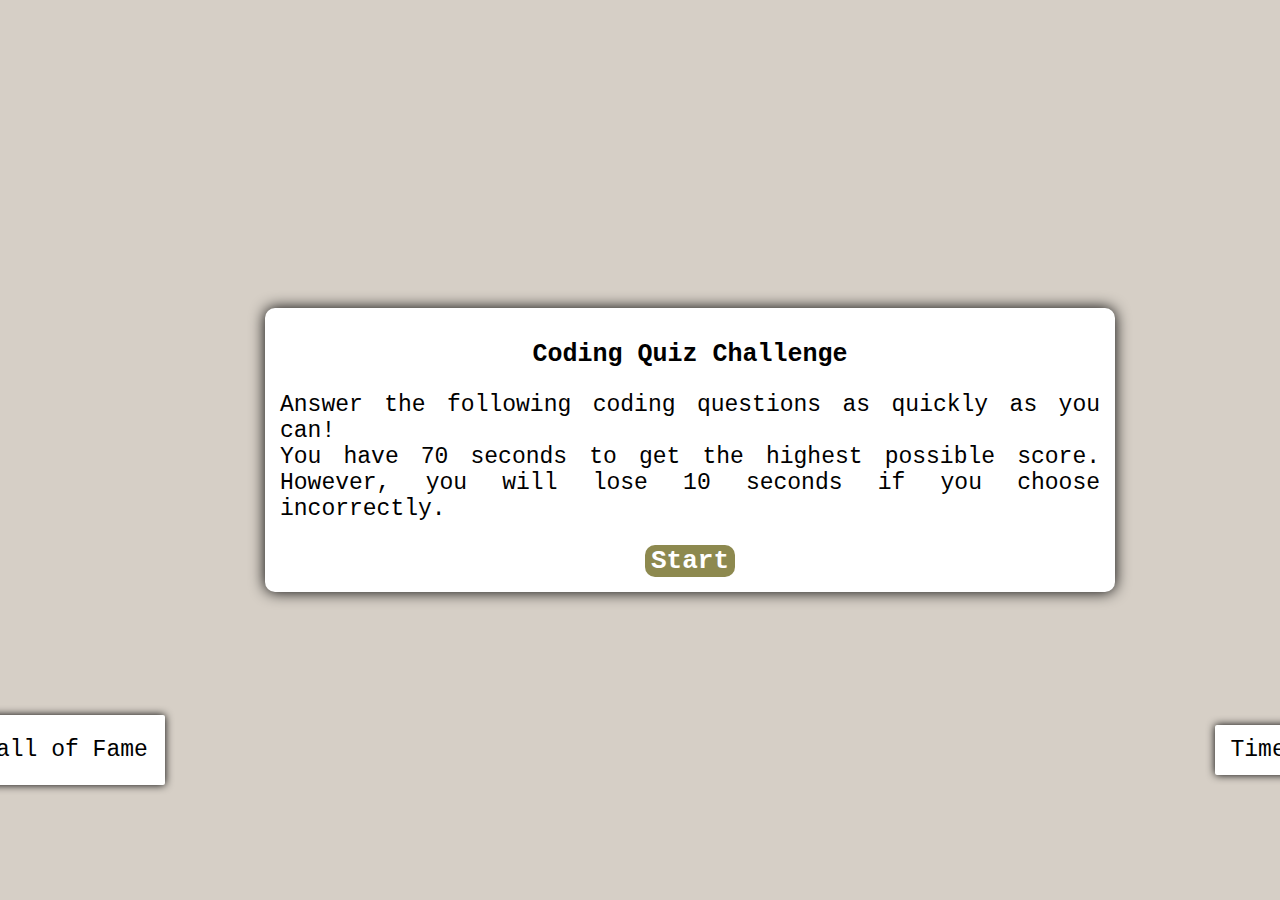
==== index.html @ 0040bf9d "initial repo file, it needs changes on README and 'Hall of Fame' button" ====
<!DOCTYPE html>
<html lang="en">
<head>
    <meta charset="UTF-8">
    <meta http-equiv="X-UA-Compatible" content="IE=edge">
    <meta name="viewport" content="width=device-width, initial-scale=1.0">
    <link rel="stylesheet" href="./assets/style.css">

    <title>Web APIs Quiz Challenge</title>
</head>
<body>

<!--Display for users' scores-->
<nav id="previous-results" class="results-button">Hall of Fame</nav>

<!--Structure for main content-->
    <div class="container-card"> 

<!--Quiz intro-->
    <section id="quiz-intro">
    <h1>Coding Quiz Challenge</h1>
        <p>Answer the following coding questions as quickly as you can!<br>
           You have 70 seconds to get the highest possible score. However, you will lose 10 seconds if you choose incorrectly.
        </p> 
    </section>

<!--Score display-->
    <section id="quiz-score" class="hide">
    <h1> Finished  </h1>
        <p>Your score is:<span id="score"></span>/100</p> 
        <p>
            <label for="initials">Please add your Initial</label>
            <input type="text" id="initials" name="initials" maxlength="4" />
        </p>
        <button id="save" class="button" onclick="saveScore(document.getElementById('initials').value)">Save</button>
    </section>


<!--Question/ Answer container-->
        <div id = "q-container" class ="hide">
        <div id="question">Question?</div>
            <div id="answer-options" class = "options-style">
                <button class="button">Option 1</button>
                <button class="button">Option 2</button>
                <button class="button">Option 3</button>
                <button class="button">Option 4</button>
            </div>
        </div>

<!--Navigation buttons-->
        <div id = "nav-buttons">

            <button id="start-button" class="button start-button">Start</button>
            <button id="next-button" class="hide button next-button">Next</button>
                               
        </div>
    </div>


<!--Timer-->
<div id="countdown" class="timer">Timer</div>

    <script src="./assets/script.js"></script>
</body>
</html>
---- assets/style.css ----
*, *::before, *::after{ 
    box-sizing: border-box;
    font-family: monospace;
    font-size: 23px;
}

/* ---- default document color variables ---- */
:root {
    --background: rgb(214, 207, 198);
    --container-background: white;
    --answers-purple: rgb(141, 137, 79);
    --correct-answers: green;
    --wrong-answers: red;
    --main-font: white;
    --hover-font: rgb(78, 77, 71);
    --hover-answers: rgb(224, 150, 39);  
}



body {
    padding: 0;
    margin: 0;
    display: flex;
    width: 100%;
    height: 100vh;
    align-items: center;
    justify-content: center;
    background-color: var(--background);
}

nav {
    position: relative;
    top: 300px;
    right: 100px;
    background-color: white;
    border-radius: 2px;
    box-shadow: 0 0 8px;
    position: relative;
    /* top: 300px; */
    /* left: 100px; */
    display: inline-flex;
    height: 70px;
    width: 200px;
    justify-content: center;
    align-items: center;

}


/* ---- Quiz Introduction header and text specs ----  */
h1 {
    text-align: center;
    font-size: 25px;
    font-weight: bold;
    
}

p {
    text-align: justify;
}



/* ----- Timer ----- */
.timer {
    background-color: var(--container-background);
    border-radius: 2px;
    box-shadow: 0 0 8px;
    position: relative;
    top: 300px;
    left: 100px;
    display: inline-flex;
    height: 50px;
    width: 100px;
    justify-content: center;
    align-items: center;

}




/* ---- Question content box container ---- */
.container-card {
    width: 850px;
    max-width: 80%;
    background-color: var(--container-background);
    border-radius: 10px;
    padding: 15px;
    box-shadow: 0 0 15px;
}

#question {
    text-align: center;
}

/* ---- style for the answer options inside the question container ---- */
.options-style {
    display: grid;
    grid-template-columns: repeat(2, auto);
    gap:15px;
    margin-top: 20px;
    margin-bottom: 20px;

}


/* ---- specs for all defined buttons ---- */

.button {
    border: 2px;
    border-radius: 10px;
    background-color: var(--answers-purple);
    color: var(--main-font);

}

.button:hover {
    background-color: var(--hover-answers);
    color: var(--hover-font);
}

.button.correct {
    background-color: var(--correct-answers);
    color: var(--main-font);
}

.button.wrong {
    background-color: var(--wrong-answers);
    color: var(--main-font);
}

.start-button, .next-button {
    font-size: 26px;
    font-weight: bold;
}

#nav-buttons {
    display: flex;
    align-items: center;
    justify-content: center;
}


/* ---- sets the default visible items of the page ---- */
.hide {
    display:none;
}
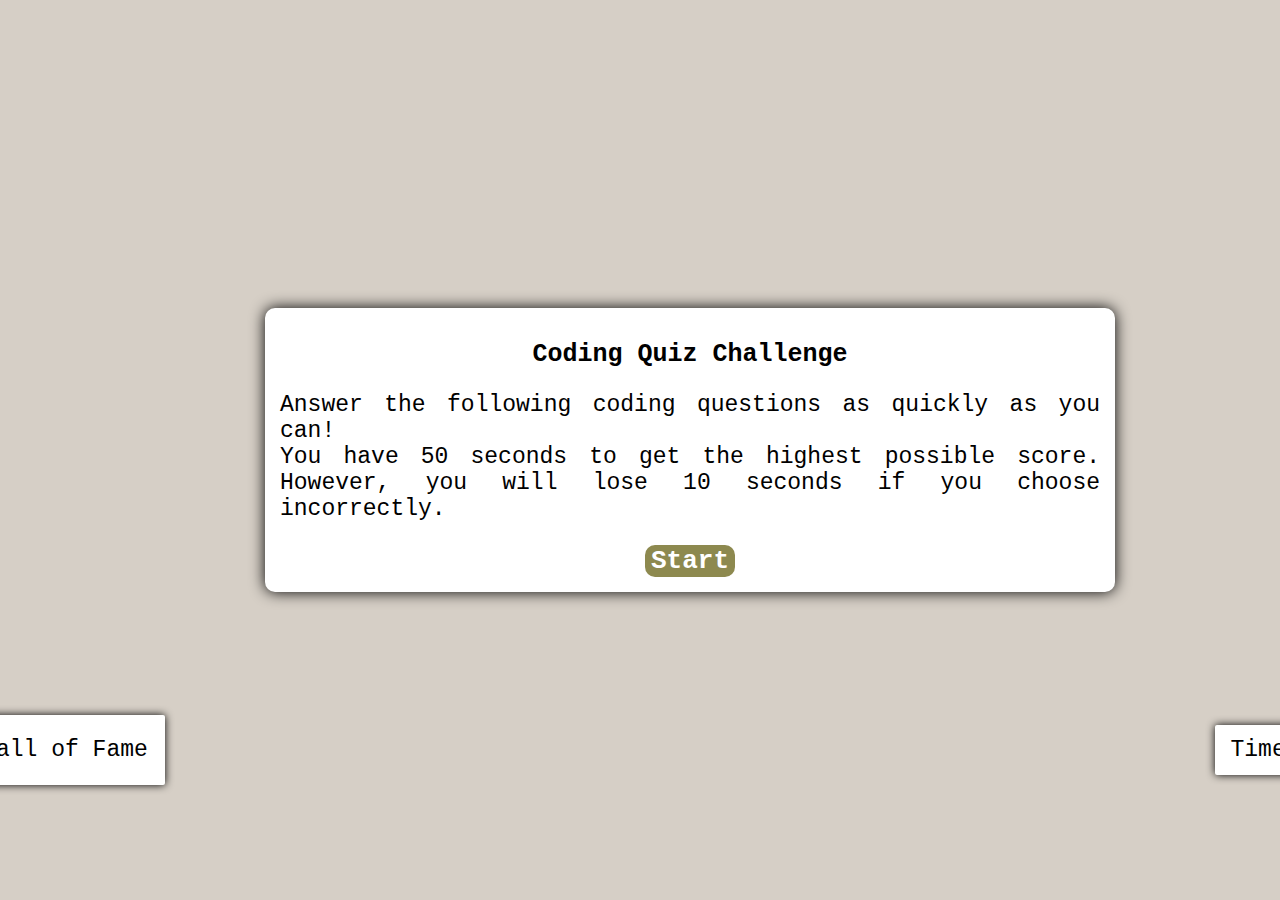
==== commit f5fbc1b4: "changed time on HTML description of the quiz, edited README's screenshots and title" ====
--- a/index.html
+++ b/index.html
@@ -20,7 +20,7 @@
     <section id="quiz-intro">
     <h1>Coding Quiz Challenge</h1>
         <p>Answer the following coding questions as quickly as you can!<br>
-           You have 70 seconds to get the highest possible score. However, you will lose 10 seconds if you choose incorrectly.
+           You have 50 seconds to get the highest possible score. However, you will lose 10 seconds if you choose incorrectly.
         </p> 
     </section>
 
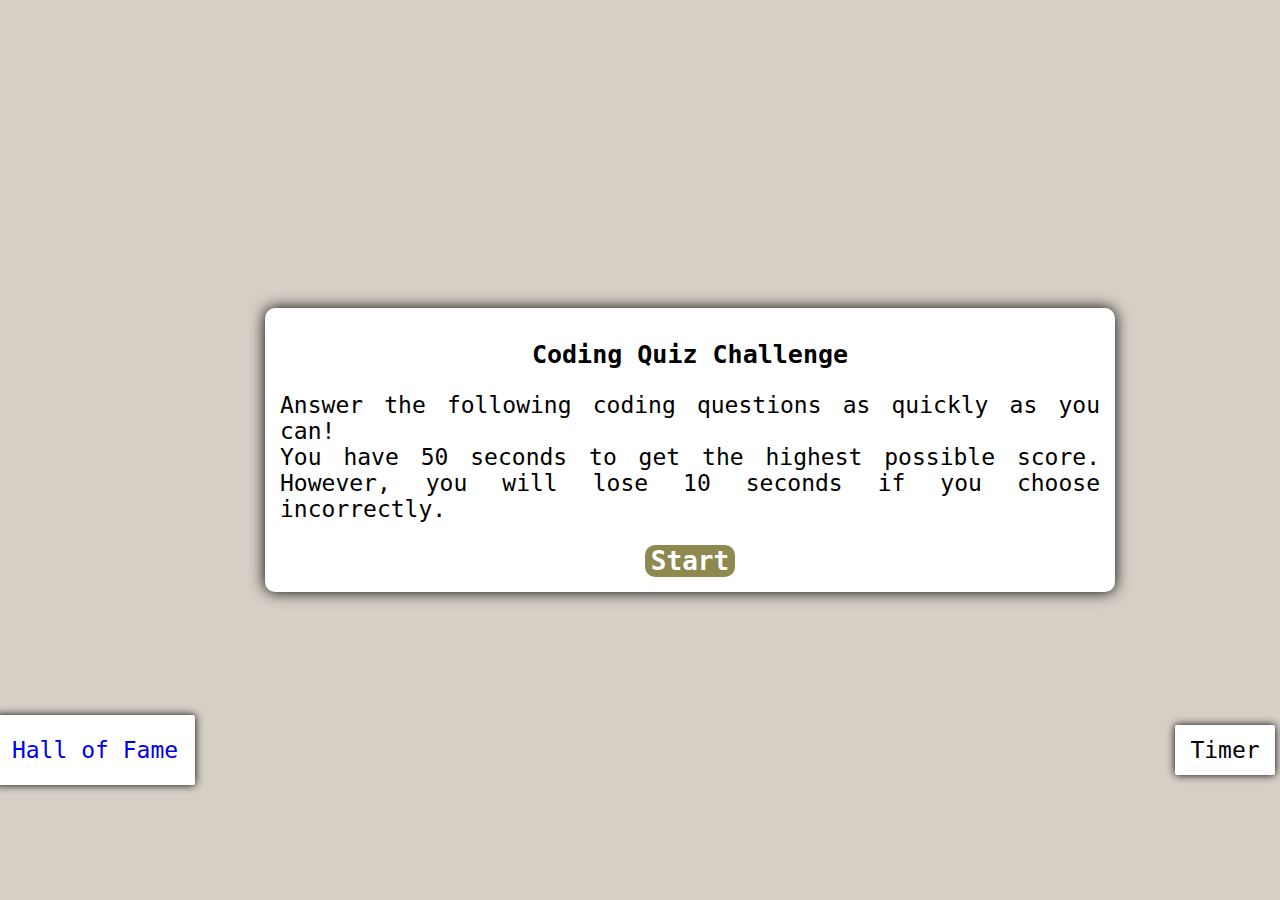
==== commit 755a67d3: "added hs html file and styled it" ====
--- a/index.html
+++ b/index.html
@@ -11,7 +11,7 @@
 <body>
 
 <!--Display for users' scores-->
-<nav id="previous-results" class="results-button">Hall of Fame</nav>
+<nav><a href="./assets/hs/hs.html" id="previous-results" class="results-button"> Hall of Fame </a></nav>
 
 <!--Structure for main content-->
     <div class="container-card"> 
--- a/assets/style.css
+++ b/assets/style.css
@@ -32,18 +32,28 @@
 nav {
     position: relative;
     top: 300px;
-    right: 100px;
+    right: 70px;
     background-color: white;
     border-radius: 2px;
     box-shadow: 0 0 8px;
     position: relative;
-    /* top: 300px; */
-    /* left: 100px; */
     display: inline-flex;
     height: 70px;
     width: 200px;
     justify-content: center;
     align-items: center;
+}
+
+
+
+a {
+    text-decoration: none;
+
+}
+
+.results-button:hover {
+    background-color: var(--hover-answers);
+    color: var(--hover-font);
 
 }
 
@@ -69,7 +79,7 @@
     box-shadow: 0 0 8px;
     position: relative;
     top: 300px;
-    left: 100px;
+    left: 60px;
     display: inline-flex;
     height: 50px;
     width: 100px;
@@ -148,3 +158,17 @@
     display:none;
 }
 
+
+
+/* ---- Highscore styling ---- */
+
+.hs-container {
+    width: 850px;
+    max-width: 80%;
+    background-color: var(--container-background);
+    border-radius: 10px;
+    padding: 15px;
+    box-shadow: 0 0 15px;
+
+}
+
